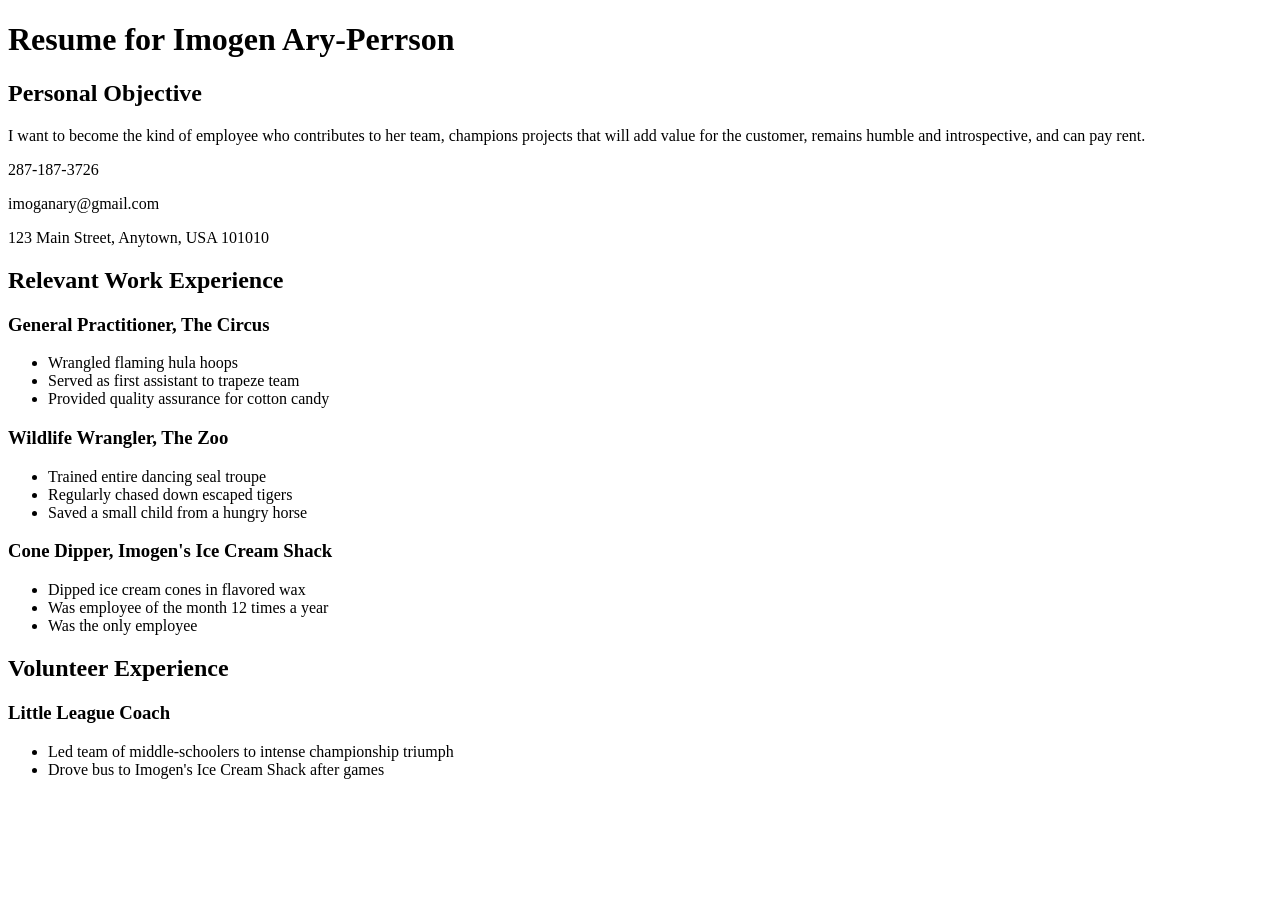
==== css/css-demo/index.html @ a3d091c0 "Updates index and adds practice css stylesheet" ====
<!DOCTYPE html>
<html>
<head>
  <title>Resume</title>
  <!-- We're using Google Fonts, which you can also do on your sites, but you don't need to know how for any assessments in this unit. -->
  <link href='https://fonts.googleapis.com/css?family=Dancing+Script' rel='stylesheet' type='text/css'>
  <link rel="stylesheet" href="styles/elegant-styles.css" type="text/css">
  <link rel="stylesheet" type="text/css" href="styles/fixed-contact.css">
  <link rel="stylesheet" type="text/css" href="styles/practice.css">
</head>
<body>
  <h1 id="resume-title">Resume for Imogen Ary-Perrson</h1>
  <section id="personal-objective">
    <h2>Personal Objective</h2>
    <p>I want to become the kind of employee who contributes to her team, champions projects that will add value for the customer, remains humble and introspective, and can pay rent.</p>
  </section>
  <section id="contact-info">
    <p>287-187-3726</p>
    <p>imoganary@gmail.com</p>
    <p>123 Main Street, Anytown, USA 101010</p>
  </section>

  <section id="work-experience">
    <h2 class="experience-category">Relevant Work Experience</h2>
    <section class="job">
      <h3>General Practitioner, The Circus</h3>
      <ul>
        <li>Wrangled flaming hula hoops</li>
        <li>Served as first assistant to trapeze team</li>
        <li class="featured">Provided quality assurance for cotton candy</li>
      </ul>
    </section>
    <section class="job">
      <h3>Wildlife Wrangler, The Zoo</h3>
      <ul>
        <li>Trained entire dancing seal troupe</li>
        <li>Regularly chased down escaped tigers</li>
        <li class="featured">Saved a small child from a hungry horse</li>
      </ul>
    </section>
    <section class="job">
      <h3>Cone Dipper, Imogen's Ice Cream Shack</h3>
      <ul>
        <li>Dipped ice cream cones in flavored wax</li>
        <li class="featured">Was employee of the month 12 times a year</li>
        <li>Was the only employee</li>
      </ul>
    </section>
  </section>

  <section id="volunteer-experience">
    <h2 class="experience-category">Volunteer Experience</h1>
    <section class="volunteer-gig">
      <h3>Little League Coach</h3>
      <ul>
        <li>Led team of middle-schoolers to intense championship triumph</li>
        <li>Drove bus to Imogen's Ice Cream Shack after games</li>
      </ul>
    </section>
  </section>
</body>
</html>
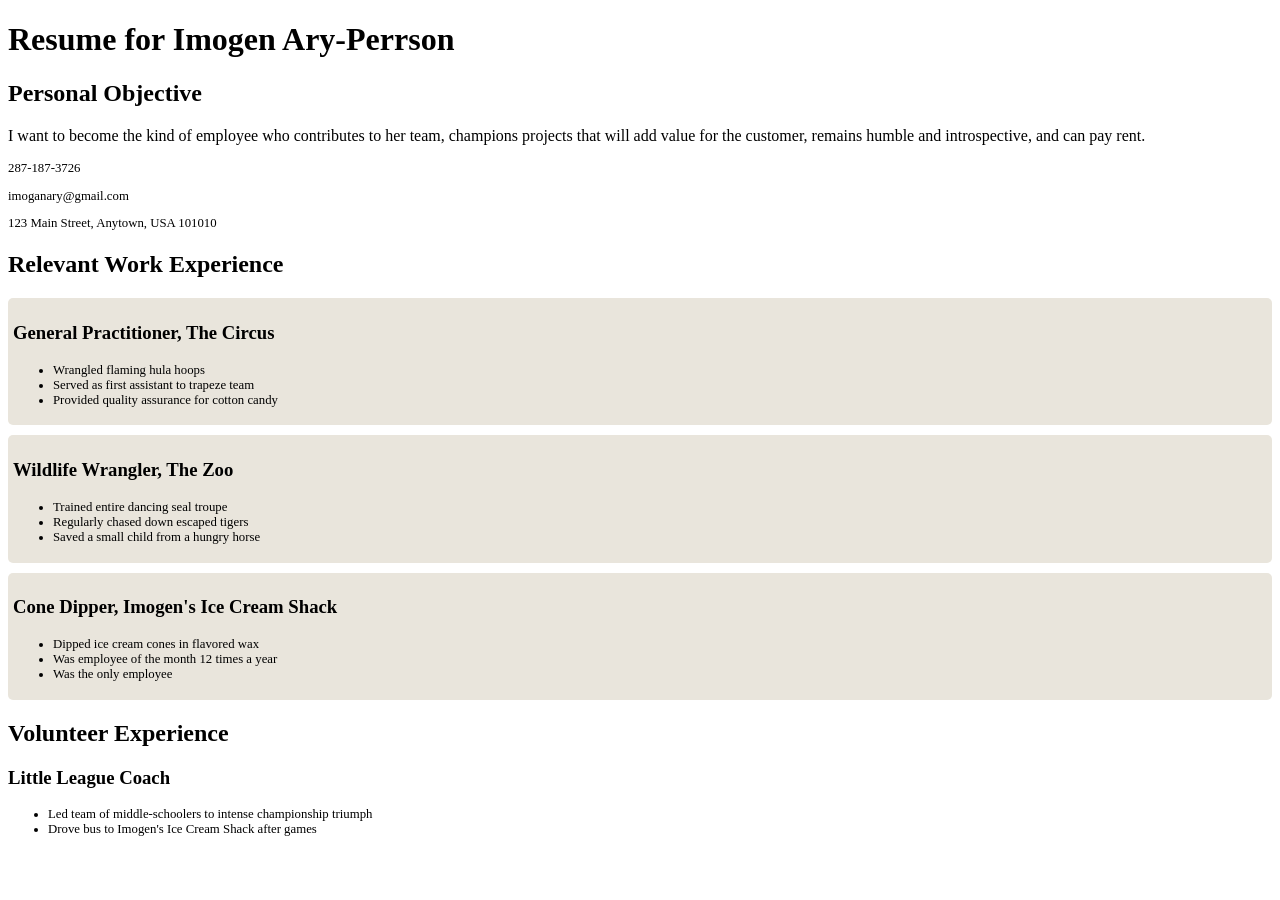
==== commit 329740df: "Adds updated styling to index for the first release" ====
--- a/css/css-demo/index.html
+++ b/css/css-demo/index.html
@@ -24,7 +24,7 @@
     <h2 class="experience-category">Relevant Work Experience</h2>
     <section class="job">
       <h3>General Practitioner, The Circus</h3>
-      <ul>
+      <ul class="accomplishments">
         <li>Wrangled flaming hula hoops</li>
         <li>Served as first assistant to trapeze team</li>
         <li class="featured">Provided quality assurance for cotton candy</li>
@@ -32,7 +32,7 @@
     </section>
     <section class="job">
       <h3>Wildlife Wrangler, The Zoo</h3>
-      <ul>
+      <ul class="accomplishments">
         <li>Trained entire dancing seal troupe</li>
         <li>Regularly chased down escaped tigers</li>
         <li class="featured">Saved a small child from a hungry horse</li>
@@ -40,7 +40,7 @@
     </section>
     <section class="job">
       <h3>Cone Dipper, Imogen's Ice Cream Shack</h3>
-      <ul>
+      <ul class="accomplishments">
         <li>Dipped ice cream cones in flavored wax</li>
         <li class="featured">Was employee of the month 12 times a year</li>
         <li>Was the only employee</li>
@@ -52,7 +52,7 @@
     <h2 class="experience-category">Volunteer Experience</h1>
     <section class="volunteer-gig">
       <h3>Little League Coach</h3>
-      <ul>
+      <ul class="accomplishments">
         <li>Led team of middle-schoolers to intense championship triumph</li>
         <li>Drove bus to Imogen's Ice Cream Shack after games</li>
       </ul>
--- a/css/css-demo/styles/practice.css
+++ b/css/css-demo/styles/practice.css
@@ -0,0 +1,16 @@
+#contact-info {
+  font-size: .8em;
+}
+
+.job {
+background-color: #e9e5dc;
+padding: 5px;
+margin-top: 10px;
+display: block;
+border: none;
+border-radius: 5px;
+}
+
+.accomplishments {
+  font-size: .8em;
+}
